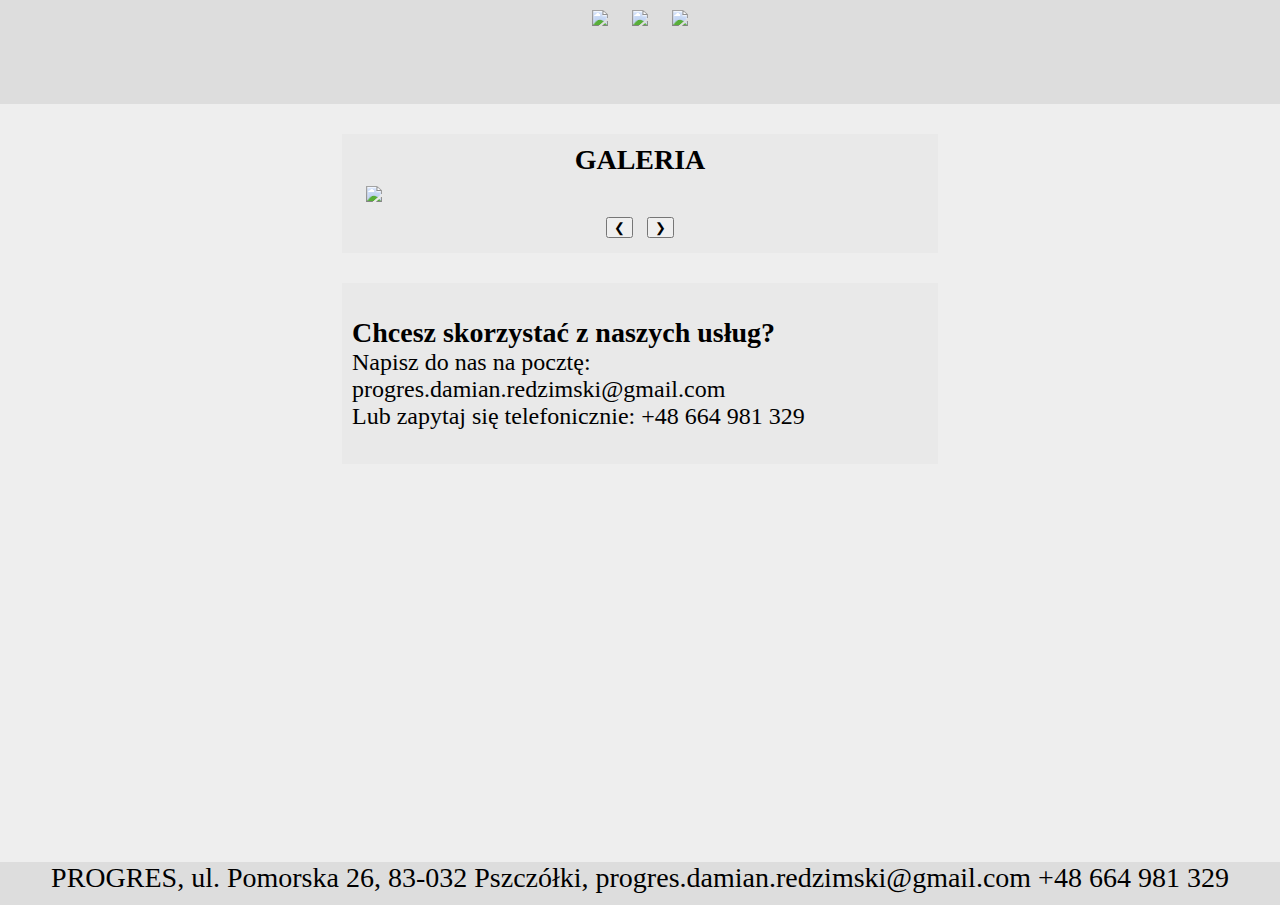
==== index.html @ 77363b0d "Add files via upload" ====
<!DOCTYPE html>
<html lang="en">

<head>
    <meta charset="UTF-8">
    <title>PROGRES - Strona Główna</title>
    <link rel="stylesheet" href="styles.css">
</head>

<body>
    <center>
        <nav>
            <a href="about.html"><img src="img/about.png" class="logoImage small"></a>
            <a href="index.html"><img src="img/logo.png" class="logoImage"></a>
            <a href="contact.html"><img src="img/contact.png" class="logoImage small"></a>
        </nav>

        <div class="gallery">
            <b style="font-size:28px">GALERIA</b>
            <script src="gallery.js"></script>
            <img src="img/gallery/lazienka.png" class="galleryImage" style="display:block">
            <img src="img/gallery/podloga.png" class="galleryImage">
            <img src="img/gallery/rury.png" class="galleryImage">

            <button class="galleryButton" onclick="plusDivs(-1)">&#10094;</button>
            <button class="galleryButton" onclick="plusDivs(+1)">&#10095;</button>
        </div>

        <div class="contactInfo">
            <p style="font-size:24px">
                <b style="font-size:28px">Chcesz skorzystać z naszych usług?</b><br>
                Napisz do nas na pocztę: progres.damian.redzimski@gmail.com <br>
                Lub zapytaj się telefonicznie: +48 664 981 329
            </p>
        </div>
    </center>

    <div class="bottomBar">
        <center>
            <p style="font-size:28px">
                PROGRES, ul. Pomorska 26, 83-032 Pszczółki, progres.damian.redzimski@gmail.com +48 664 981 329
            </p>
        </center>
    </div>



</body>

</html>
---- styles.css ----
html,
body,
center {
    height: 97.5%;
    margin: 0;
    font-family: "Corbel Light";
}

body {
    background-color: #eeeeee;
    overflow-y:hidden;
}

nav {
    background-color: #dddddd;
    height: 12.5%;
}

.bottomBar {
    background-color: #dddddd;
    height: 5%;
}

.logoImage {
    height: 80%;
    padding: 10px;
}

.small {
    height: 30%;
}

.contactImage {
    height: 60%;
    margin: 1%;
}

.contactInfo {
    background-color: #e9e9e9;
    width: 45%;
    padding: 10px;
    margin: 30px 0px;
    text-align: left;
}

.gallery {
    background-color: #e9e9e9;
    width: 45%;
    padding: 10px;
    margin: 30px 0px;
}

.galleryImage {
    width: 95%;
    margin: 10px 5px;
    display: none;
}

.galleryButton {
    margin: 5px;
}

.link {
    text-decoration: none;
    color: cadetblue;
}
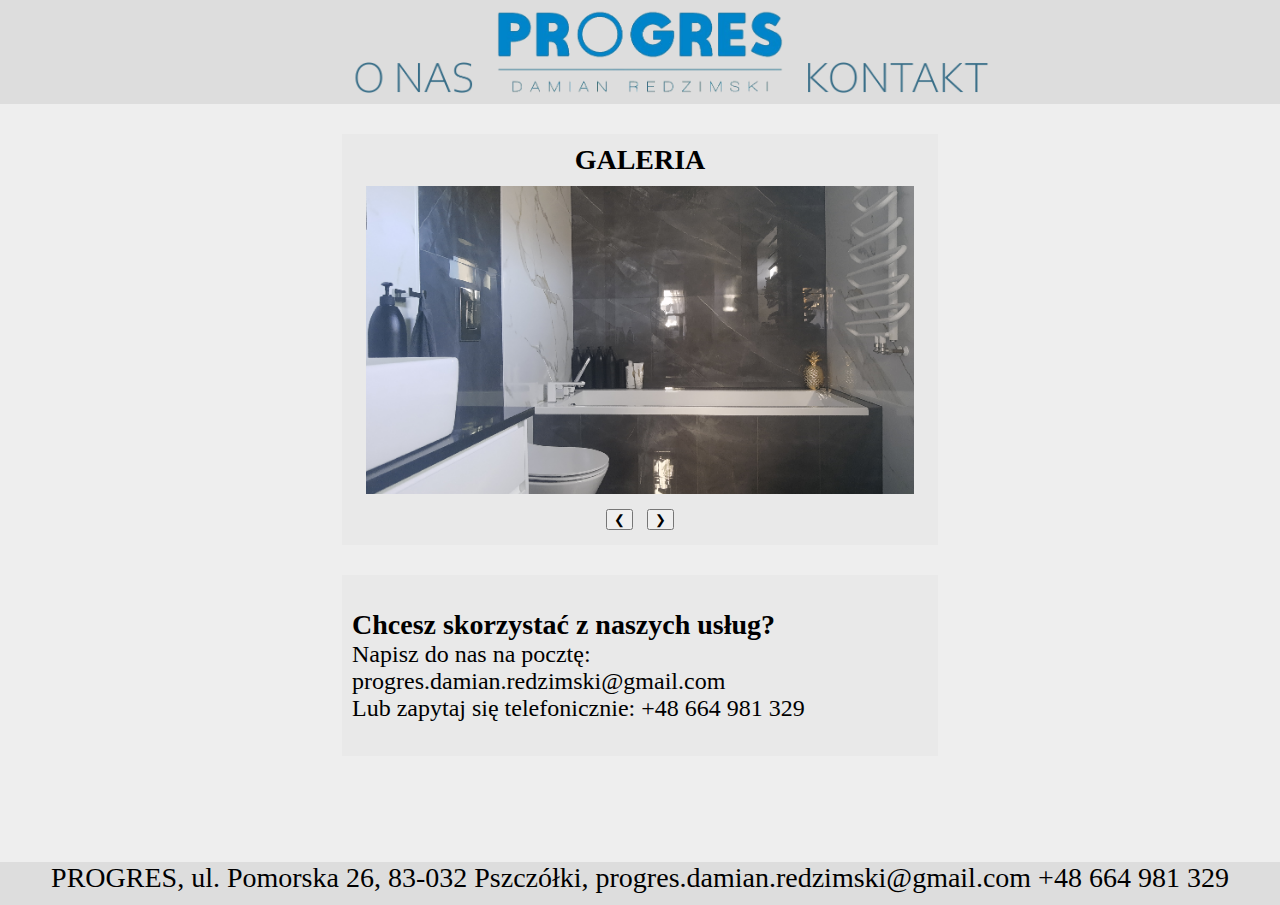
==== commit d0d70325: "Update index.html" ====
--- a/index.html
+++ b/index.html
@@ -5,6 +5,10 @@
     <meta charset="UTF-8">
     <title>PROGRES - Strona Główna</title>
     <link rel="stylesheet" href="styles.css">
+    <meta property="og:type" content="website">
+    <meta property="og:url" content="progres-pszczolki.github.io">
+    <meta property="og:title" content="PROGRES - Firma budowlana Pszczółki">
+    <meta property="og:description" content="Firma budowlana Progres w Pszczółkach">
 </head>
 
 <body>
